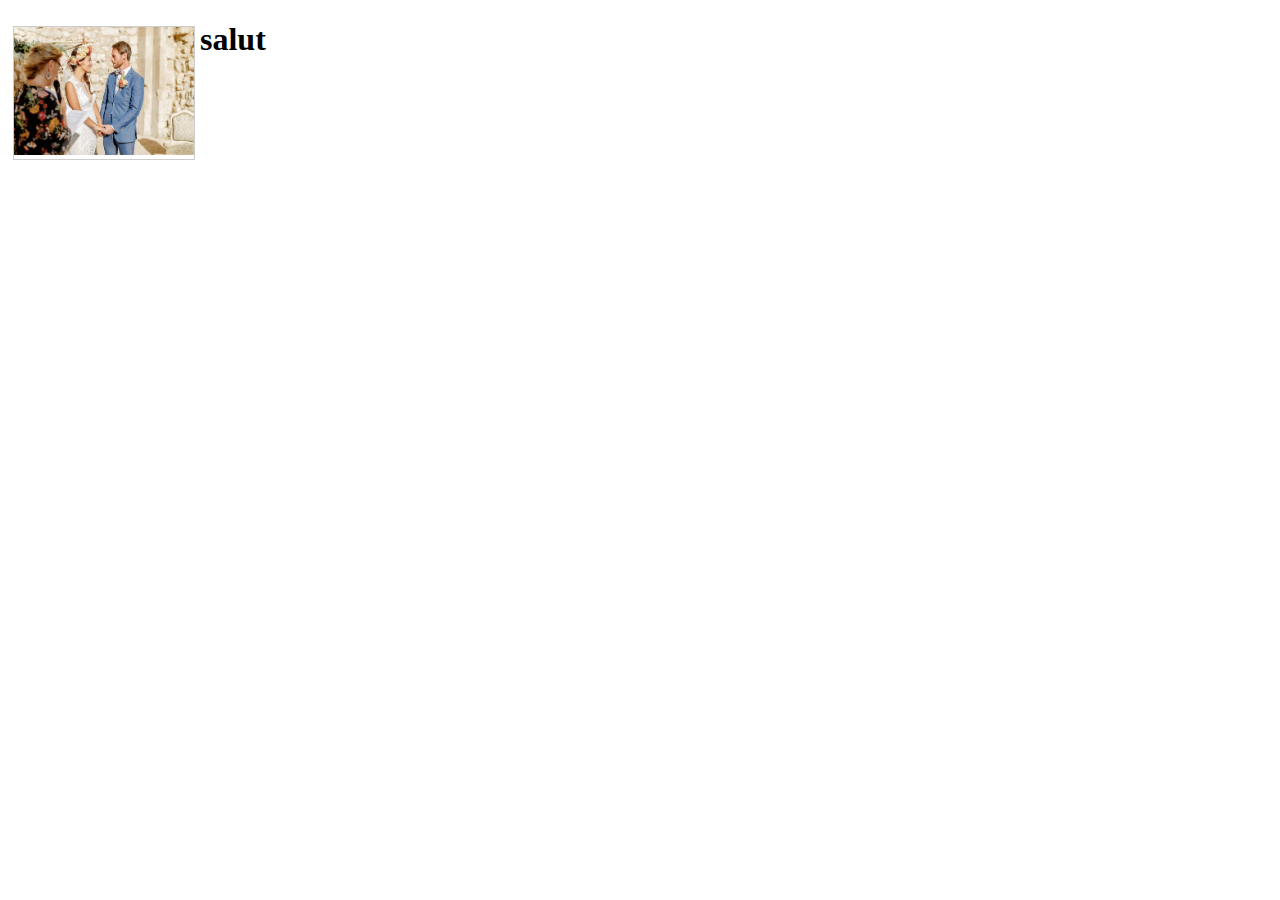
==== a.html @ 617fe055 "first commit" ====
<!DOCTYPE html>
<html>
<head>
	<title></title>
	<link rel="stylesheet" type="text/css" href="css/a.css">
</head>
<body>
	<div class="gallery">
	  <a target="_blank" href="photo/a.jpg">
	    <img src="photo/a.jpg" alt="Cinque Terre" width="600" height="400">
	  </a>
	</div>


	<h1 class="sa">salut</h1>
</body>
</html>
---- css/a.css ----
div.gallery {
  margin: 5px;
  border: 1px solid #ccc;
  float: left;
  width: 180px;
}

div.gallery:hover {
  border: 1px solid #777;
}

div.gallery img {
  width: 100%;
  height: auto;
}

div.desc {
  padding: 15px;
  text-align: center;
}

.sa:hover{
	color: red;
	cursor: pointer;
	font-size: 50px;
}
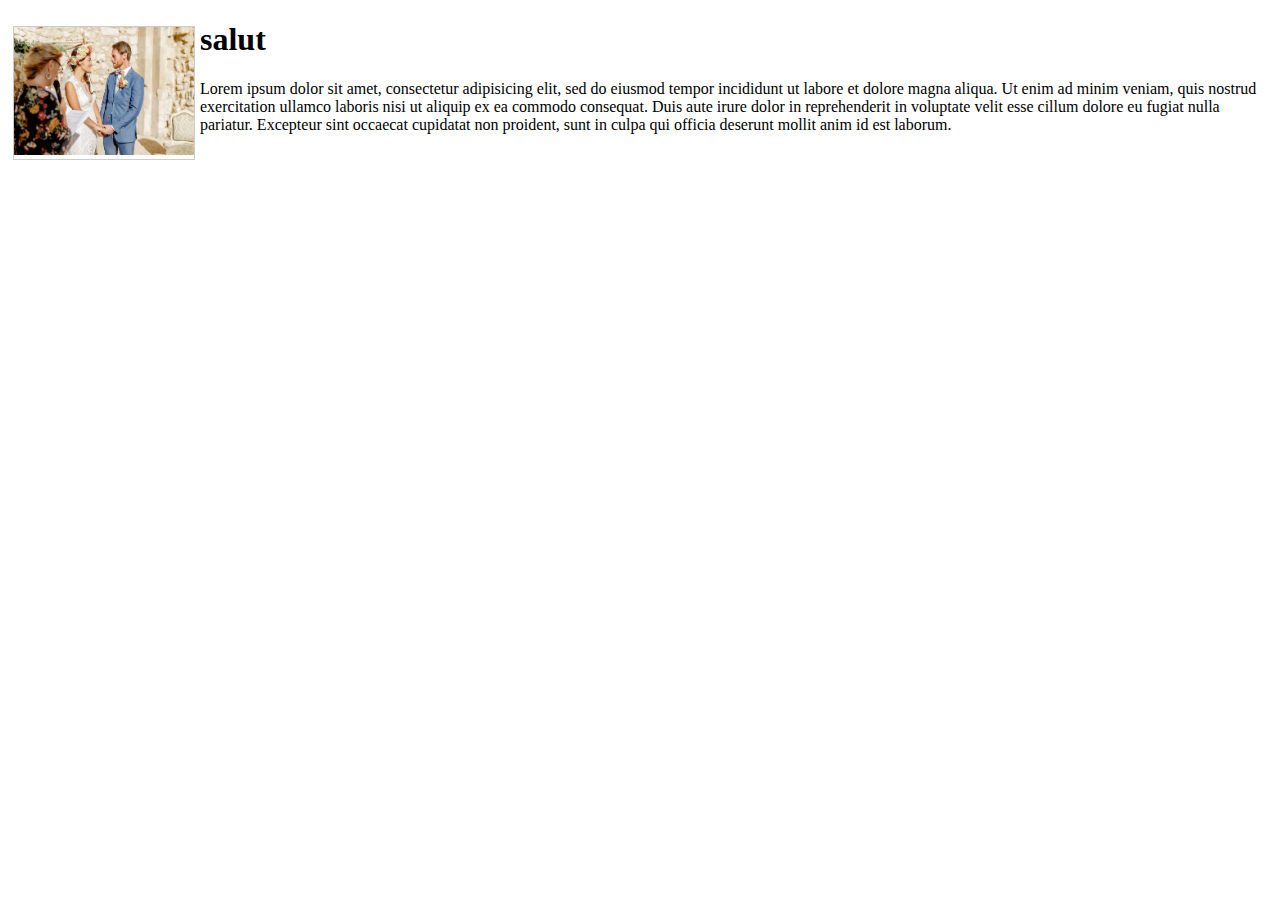
==== commit b2f6ce25: "ajout lorem" ====
--- a/a.html
+++ b/a.html
@@ -13,5 +13,12 @@
 
 
 	<h1 class="sa">salut</h1>
+
+	<span>	Lorem ipsum dolor sit amet, consectetur adipisicing elit, sed do eiusmod
+	tempor incididunt ut labore et dolore magna aliqua. Ut enim ad minim veniam,
+	quis nostrud exercitation ullamco laboris nisi ut aliquip ex ea commodo
+	consequat. Duis aute irure dolor in reprehenderit in voluptate velit esse
+	cillum dolore eu fugiat nulla pariatur. Excepteur sint occaecat cupidatat non
+	proident, sunt in culpa qui officia deserunt mollit anim id est laborum.	</span>
 </body>
 </html>